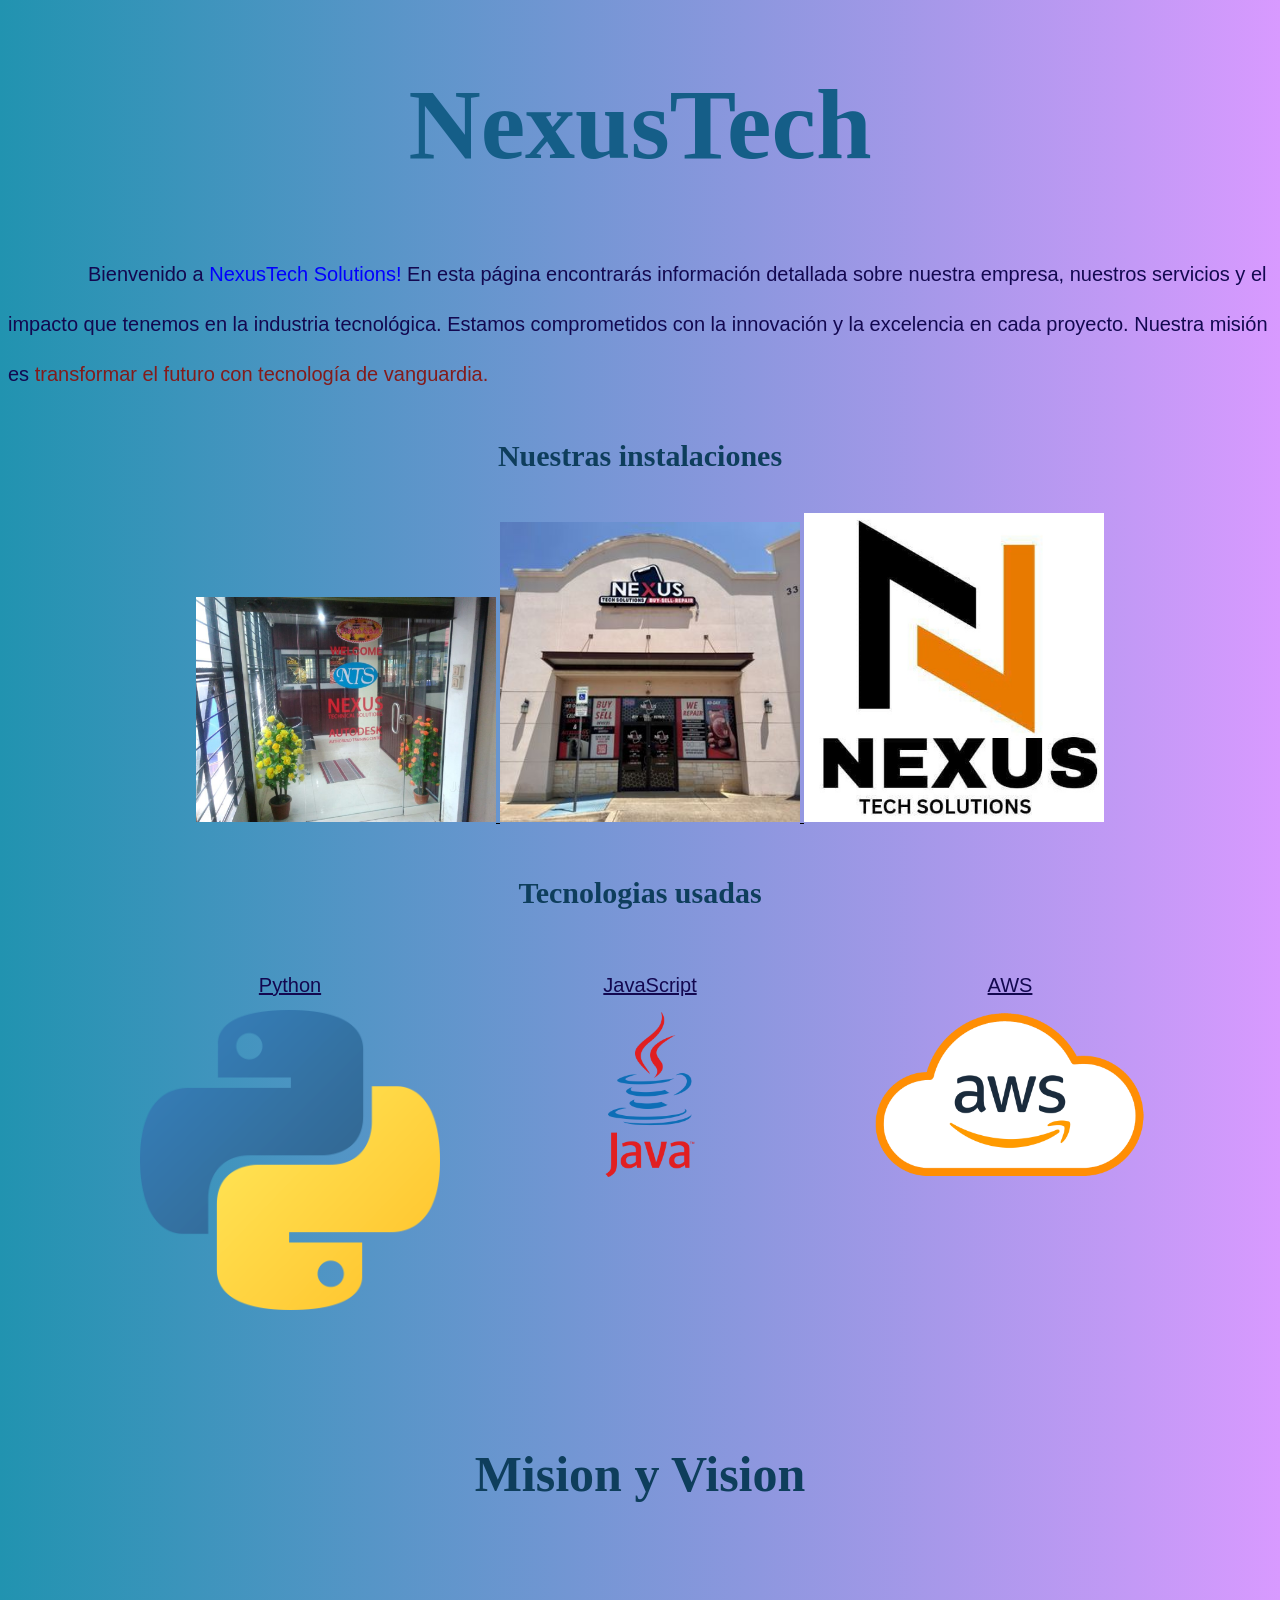
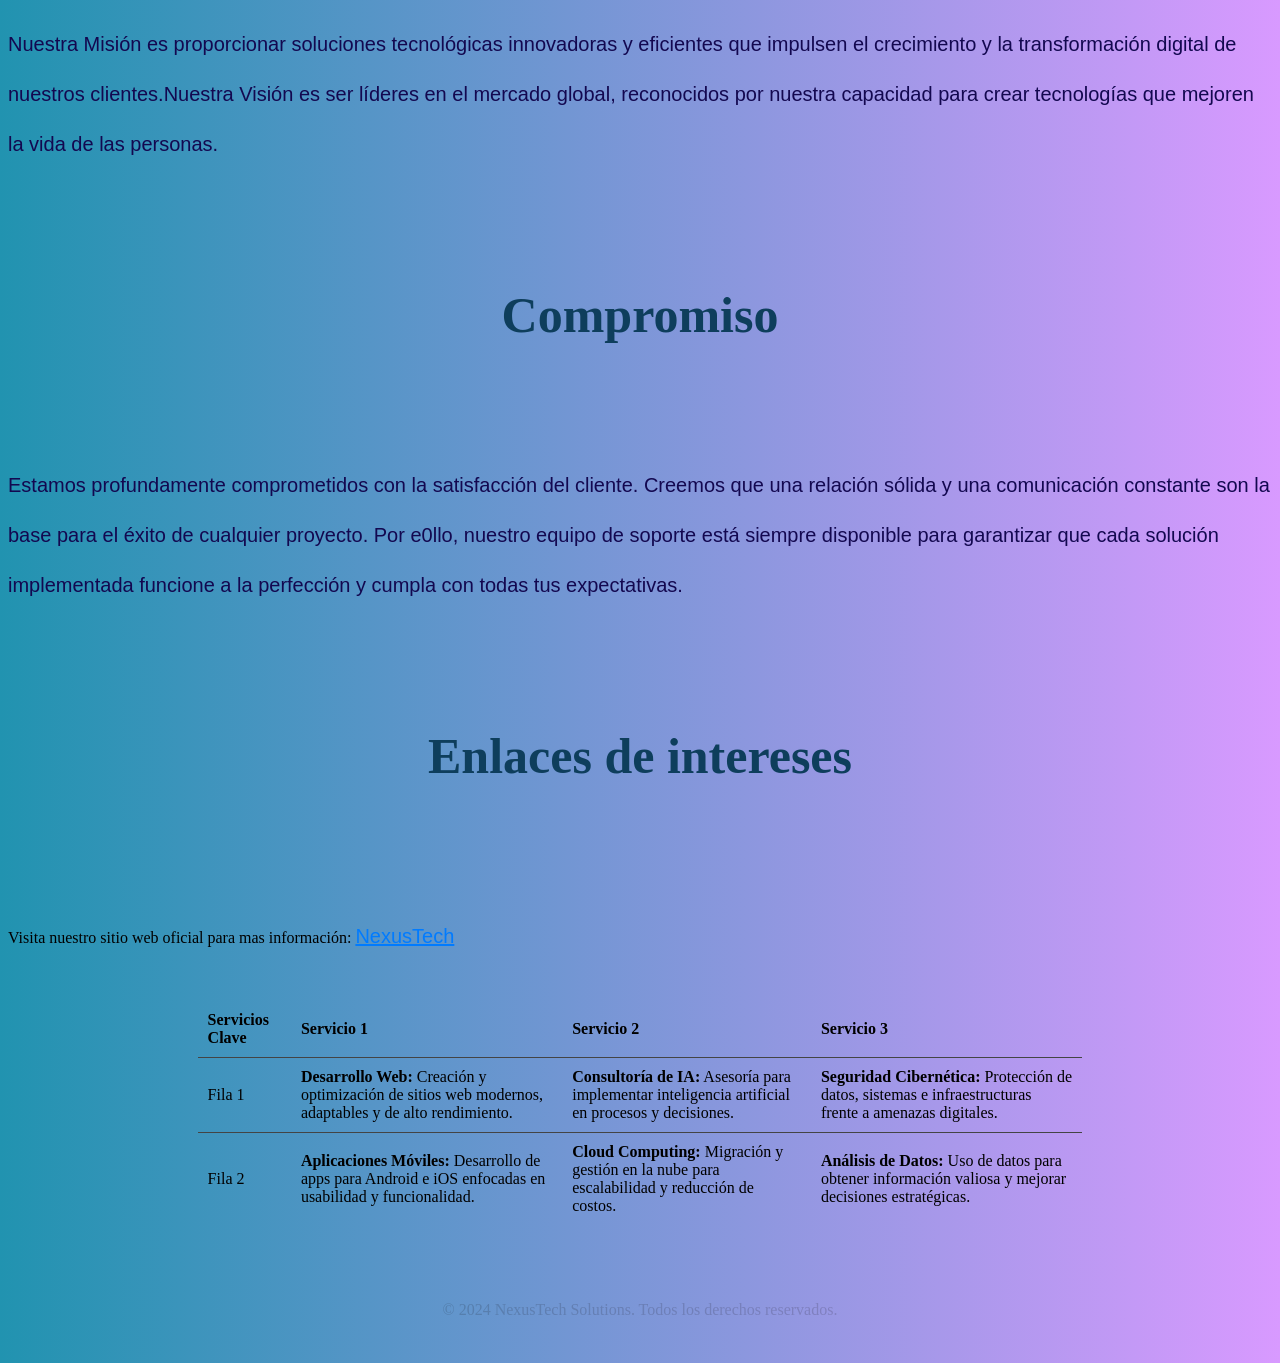
==== index.html @ 2a8b496e "Primera carga" ====
<!DOCTYPE html>
<html>
    <title>NexusTech JuanCruz</title>
    <link rel="stylesheet" href="Estilos\Hoja1.css">
<body>
<h1> NexusTech</h1>

<p1>Bienvenido a <span style="color: blue;">NexusTech Solutions!</span> En esta página encontrarás información detallada sobre nuestra empresa, nuestros servicios y el impacto que tenemos en la industria
   tecnológica. 
    Estamos comprometidos con la innovación y la excelencia en cada proyecto. 
    Nuestra misión es <span style="color: rgb(131, 27, 27);">transformar el futuro con tecnología de vanguardia.</span></p1>

<h4>Nuestras instalaciones</h4>

<div>
    
    <img src="Imagenes\nexus-technical-solutions-chengannur-alappuzha-autocad-training-institutes-4j9sa9evr4.jpg" alt="primera imagen" widht="100" height="100">
    <img src="Imagenes\nexus1.jpg" alt="segunda imagen" widht="100" height="100">
    <img src="Imagenes\453043544_501725815744614_2546532191765925183_n.jpg" alt="tercera imagen" widht="100" height="100">
</div>

<h5> Tecnologias usadas</h5>
<p2 style="display: flex; justify-content: center; gap: 40px;">
    <div style="text-align: center;">
        <span>Python</span><br>
        <img src="Imagenes/Python-logo-notext.svg.png" alt="logo python" width="80">
    </div>
    <div style="text-align: center;">
        <span>JavaScript</span><br>
        <img src="Imagenes/Java-Logo.png" alt="logo javascript" width="80">
    </div>
    <div style="text-align: center;">
        <span>AWS</span><br>
        <img src="Imagenes/Amazon-Web-Services-AWS-Logo.png" alt="logo aws" width="80">
    </div>
</p2>
<h6> Mision y Vision</h6>
<p3>Nuestra Misión es proporcionar soluciones tecnológicas innovadoras y eficientes que impulsen el crecimiento y la transformación digital de nuestros clientes.Nuestra Visión es ser líderes en el mercado global, reconocidos por nuestra capacidad para crear tecnologías que mejoren la vida de las personas.</p3>

<h6> Compromiso </h6>
<p4>Estamos profundamente comprometidos con la satisfacción del cliente. Creemos que una relación sólida 
    y una comunicación constante son la base para el éxito de cualquier proyecto. 
    Por e0llo, nuestro equipo de soporte está siempre disponible para garantizar que cada solución implementada funcione a la perfección y cumpla con todas tus expectativas.</p4>
<h6> Enlaces de intereses</h6>
<p5>Visita nuestro sitio web oficial para mas información: </p5>
<a href="https://www.nexustech.je/" target="_blank">NexusTech </a>
<table style="width:70%; border-collapse: collapse; margin: 30px auto;">
    <tr>
        <th style="padding: 10px; text-align: left;">Servicios Clave</th>
        <th style="padding: 10px; text-align: left;">Servicio 1</th>
        <th style="padding: 10px; text-align: left;">Servicio 2</th>
        <th style="padding: 10px; text-align: left;">Servicio 3</th>
    </tr>
    <tr style="border-top: 1px solid #444;">
        <td style="padding: 10px;">Fila 1</td>
        <td style="padding: 10px;"><b>Desarrollo Web:</b> Creación y optimización de sitios web modernos, adaptables y de alto rendimiento.</td>
        <td style="padding: 10px;"><b>Consultoría de IA:</b> Asesoría para implementar inteligencia artificial en procesos y decisiones.</td>
        <td style="padding: 10px;"><b>Seguridad Cibernética:</b> Protección de datos, sistemas e infraestructuras frente a amenazas digitales.</td>
    </tr>
    <tr style="border-top: 1px solid #444;">
        <td style="padding: 10px;">Fila 2</td>
        <td style="padding: 10px;"><b>Aplicaciones Móviles:</b> Desarrollo de apps para Android e iOS enfocadas en usabilidad y funcionalidad.</td>
        <td style="padding: 10px;"><b>Cloud Computing:</b> Migración y gestión en la nube para escalabilidad y reducción de costos.</td>
        <td style="padding: 10px;"><b>Análisis de Datos:</b> Uso de datos para obtener información valiosa y mejorar decisiones estratégicas.</td>
  </tr>
</table>
<footer>
    <p>&copy; 2024 NexusTech Solutions. Todos los derechos reservados.</p>
    </footer>


</body>
</html>
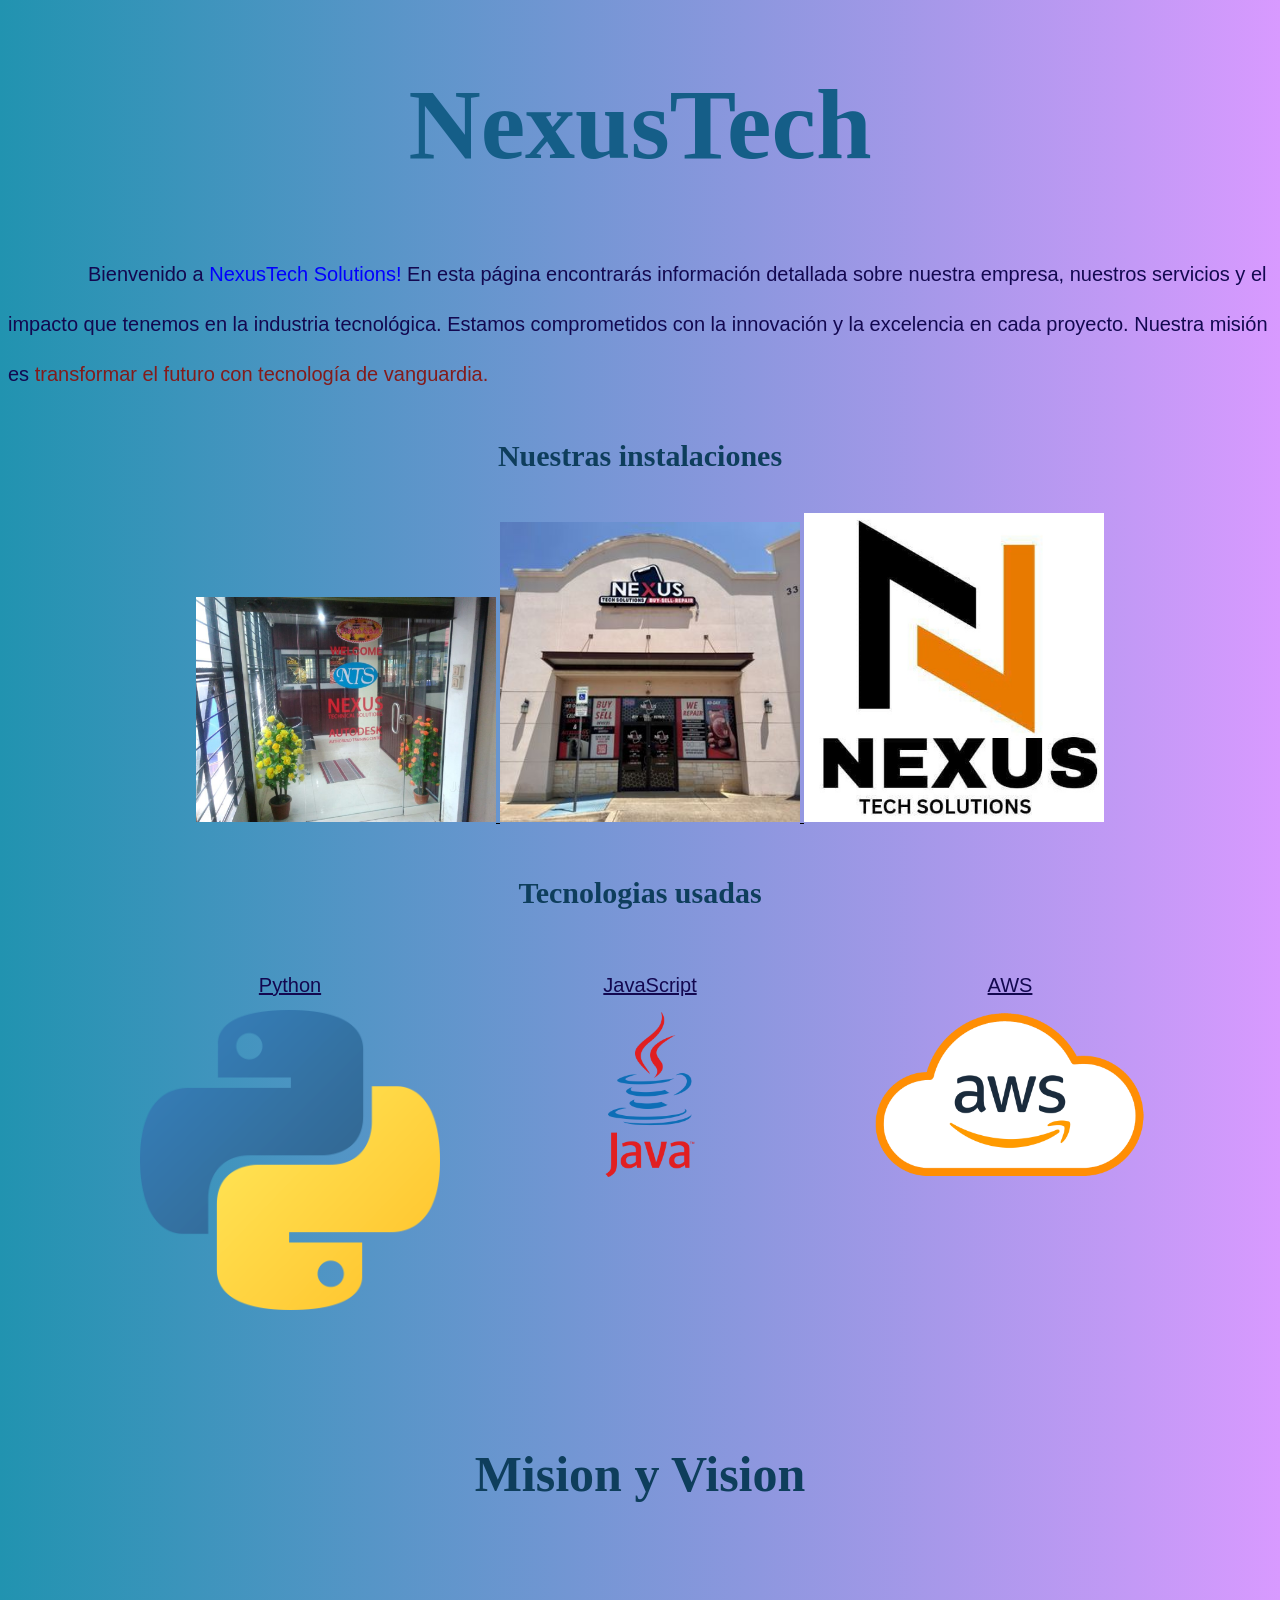
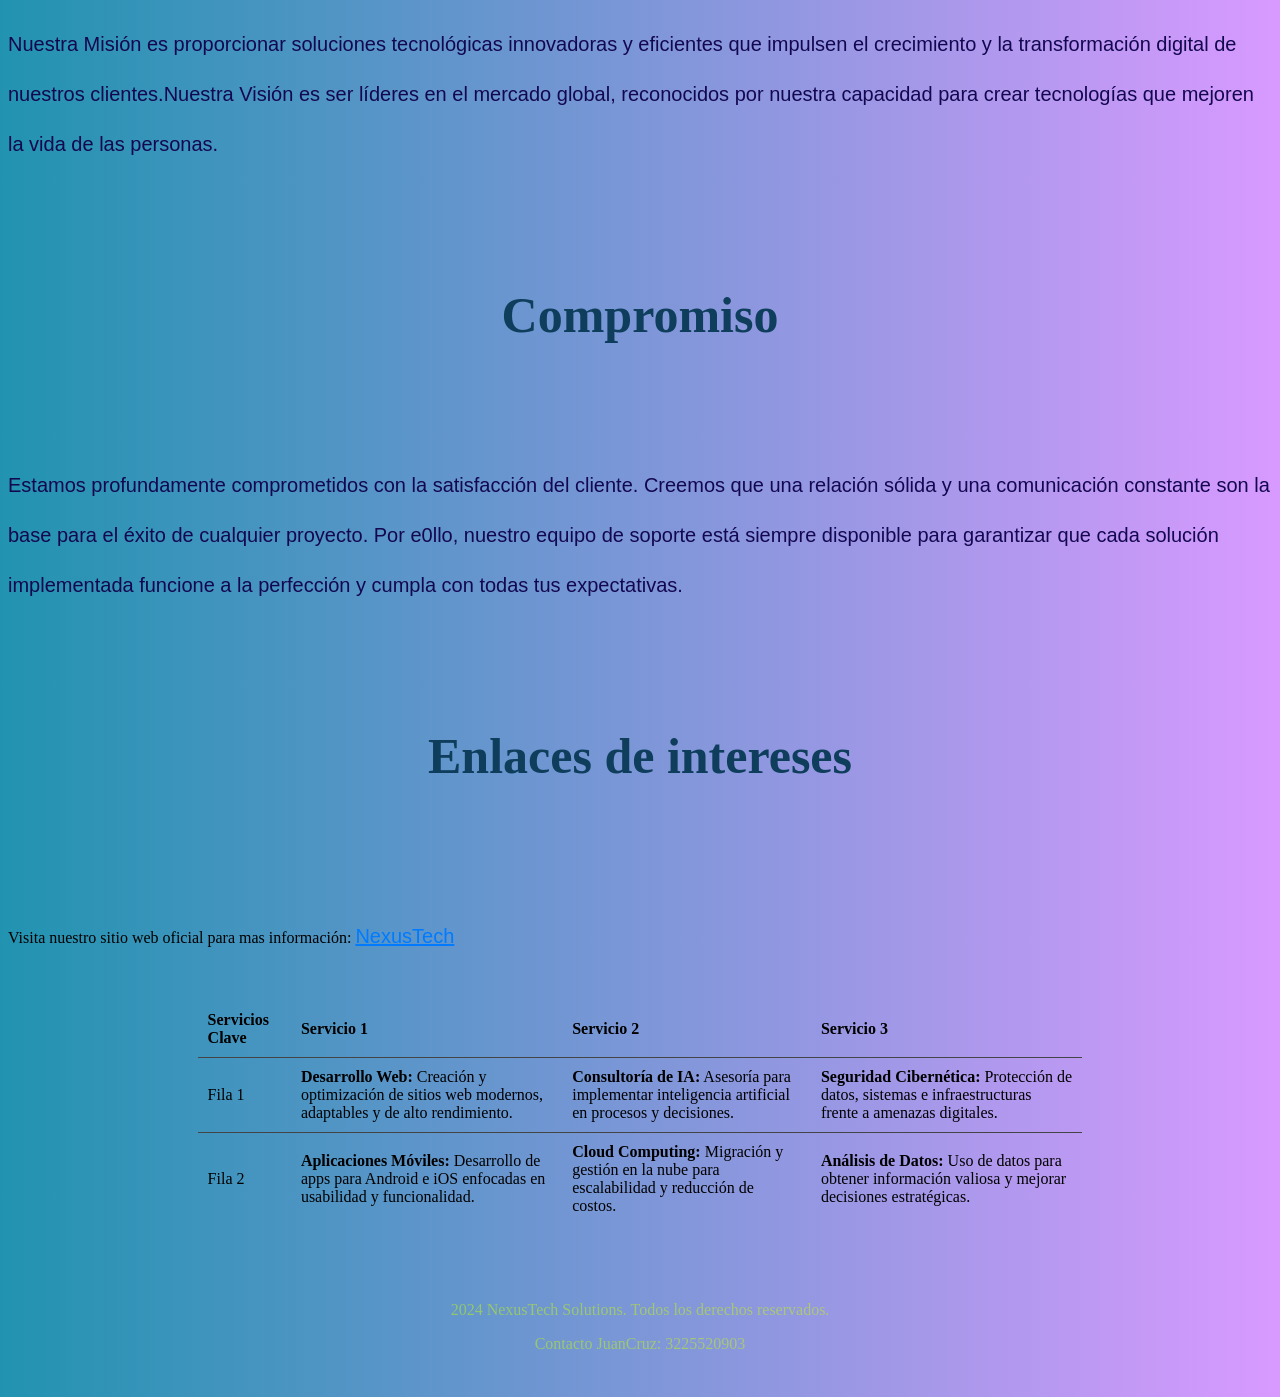
==== commit cef87e12: "Actualzacion index" ====
--- a/index.html
+++ b/index.html
@@ -65,9 +65,11 @@
   </tr>
 </table>
 <footer>
-    <p>&copy; 2024 NexusTech Solutions. Todos los derechos reservados.</p>
+    <p>2024 NexusTech Solutions. Todos los derechos reservados.</p>
+
+    <p><d>Contacto JuanCruz: 3225520903</d></p>
     </footer>
 
-
+    
 </body>
 </html>
